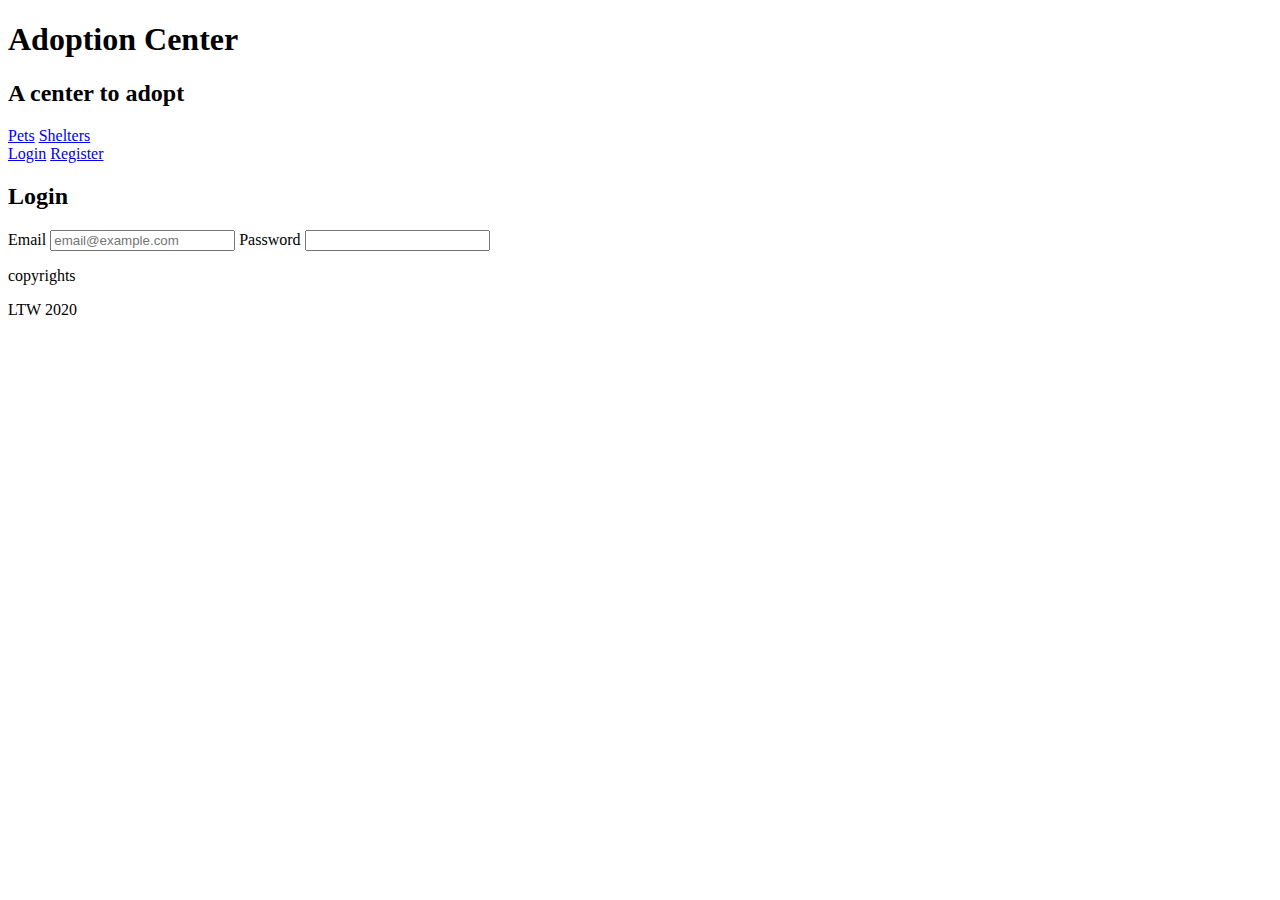
==== login.html @ 162d5607 "falta 3 paginas semelhantes" ====
<!DOCTYPE html>
<html lang="en">
<head>
    <meta charset="UTF-8">
    <meta name="viewport" content="width=device-width, initial-scale=1.0">
    <title>Login</title>
</head>
<body>
    <header>
        <h1>Adoption Center</h1>
        <h2>A center to adopt</h2>
        <nav id="links">
            <a href="#">Pets</a>
            <a href="#">Shelters</a>
        </nav>
        <nav id="signup">
            <a href="#">Login</a>
            <a href="#">Register</a>
        </nav>
    </header>
    <h2>Login</h2>
    <form action="" method="post">
        <label>Email
            <input type="email" name="email" placeholder="email@example.com">
        </label>
        <label>Password
            <input type="password" name="password">
        </label>
        <input hidden type="submit">
    </form>
    <footer>
        <p>copyrights</p>
        <p>LTW 2020</p>
    </footer>
</body>
</html>
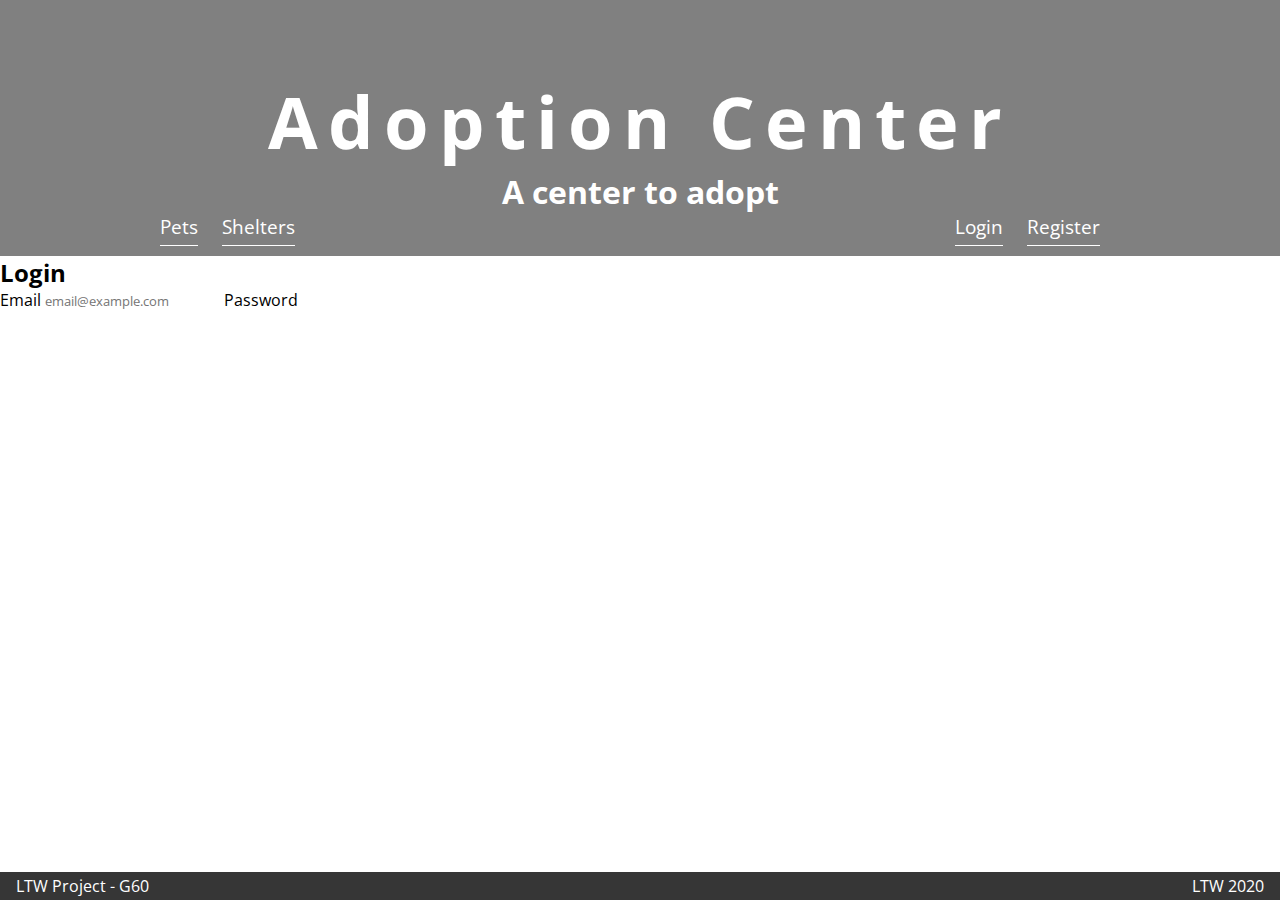
==== commit d0fa7212: "SASS refactoring and common elements style passed on to login and register pages" ====
--- a/login.html
+++ b/login.html
@@ -3,10 +3,12 @@
 <head>
     <meta charset="UTF-8">
     <meta name="viewport" content="width=device-width, initial-scale=1.0">
+    <link href="style/style.css" rel="stylesheet">
+    <link href="https://fonts.googleapis.com/css2?family=Open+Sans&display=swap" rel="stylesheet">
     <title>Login</title>
 </head>
 <body>
-    <header>
+    <header class="header">
         <h1>Adoption Center</h1>
         <h2>A center to adopt</h2>
         <nav id="links">
@@ -18,18 +20,20 @@
             <a href="#">Register</a>
         </nav>
     </header>
-    <h2>Login</h2>
-    <form action="" method="post">
-        <label>Email
-            <input type="email" name="email" placeholder="email@example.com">
-        </label>
-        <label>Password
-            <input type="password" name="password">
-        </label>
-        <input hidden type="submit">
-    </form>
-    <footer>
-        <p>copyrights</p>
+    <div class="content">
+        <h2>Login</h2>
+        <form action="" method="post">
+            <label>Email
+                <input type="email" name="email" placeholder="email@example.com">
+            </label>
+            <label>Password
+                <input type="password" name="password">
+            </label>
+            <input hidden type="submit">
+        </form>
+    </div>
+    <footer class="footer">
+        <p>LTW Project - G60</p>
         <p>LTW 2020</p>
     </footer>
 </body>
--- a/style/style.css
+++ b/style/style.css
@@ -0,0 +1,144 @@
+* {
+  margin: 0;
+  padding: 0;
+  border: 0;
+  background: transparent;
+  text-decoration: none;
+  font-family: "Open Sans", sans-serif;
+}
+
+html, body {
+  height: 100%;
+}
+
+body .header {
+  margin: 0 auto;
+  background-color: grey;
+  background-image: url("https://dogworldkennelclub.co.uk/wp-content/uploads/2017/11/banner-dog-field-2000x580.jpg");
+  background-repeat: no-repeat;
+  background-size: cover;
+  width: 100%;
+  height: 15em;
+  color: white;
+  padding-bottom: 1em;
+}
+body .header h1 {
+  margin: 0 auto;
+  padding-top: 1em;
+  text-align: center;
+  font-size: 450%;
+  letter-spacing: 10px;
+}
+body .header h2 {
+  text-align: center;
+  font-size: 200%;
+}
+body #links {
+  position: relative;
+  float: left;
+  padding-left: 10em;
+}
+body #links a {
+  font-size: 1.2rem;
+  text-decoration: none;
+  color: white;
+  margin-right: 20px;
+  border-bottom: 1px solid white;
+  padding-bottom: 5px;
+  margin-bottom: 1em;
+}
+body #signup {
+  position: relative;
+  float: right;
+  padding-right: 10em;
+}
+body #signup a {
+  font-size: 1.2rem;
+  text-decoration: none;
+  color: white;
+  margin-right: 20px;
+  border-bottom: 1px solid white;
+  padding-bottom: 5px;
+  margin-bottom: 1em;
+}
+body .footer {
+  flex-shrink: 0;
+  background-color: #363636;
+  color: white;
+  padding: 3px 1em;
+}
+body .footer p:first-child {
+  float: left;
+}
+body .footer p:last-child {
+  float: right;
+}
+
+body {
+  display: flex;
+  flex-direction: column;
+}
+body .content {
+  flex: 1 0 auto;
+}
+body #homepage-cards {
+  margin: 1em auto 0;
+  width: 75%;
+  display: grid;
+  grid-template-columns: repeat(3, 1fr);
+  grid-auto-rows: auto;
+  grid-gap: 1rem;
+}
+body #homepage-cards * {
+  text-decoration: none;
+}
+body .card {
+  margin: 0 auto;
+  width: 90%;
+  /* Add shadows to create the "card" effect */
+  box-shadow: 0 4px 8px 0 rgba(0, 0, 0, 0.2);
+  transition: 0.3s;
+  border-radius: 10px;
+  background-color: #a1a1a1;
+}
+body .card a {
+  position: relative;
+  color: black;
+}
+body .card:hover {
+  box-shadow: 0 8px 16px 0 rgba(0, 0, 0, 0.2);
+}
+body .container {
+  padding: 10px 10px;
+}
+body .container p {
+  color: #363636;
+}
+body .card-title {
+  padding: 10px 10px 10px 15px;
+  background-color: #363636;
+  font-size: large;
+  font-weight: bold;
+  color: white;
+  border-radius: 10px 10px 0 0;
+}
+body #shuffle-button {
+  display: flex;
+  justify-content: center;
+  margin-top: 2em;
+}
+body .button {
+  background-color: #363636;
+  border: none;
+  color: white;
+  padding: 15px 32px;
+  text-align: center;
+  text-decoration: none;
+  display: block;
+  font-size: 16px;
+  border-radius: 0.25rem;
+  box-shadow: 0 0 0.5rem rgba(0, 0, 0, 0.3);
+  cursor: pointer;
+}
+
+/*# sourceMappingURL=style.css.map */
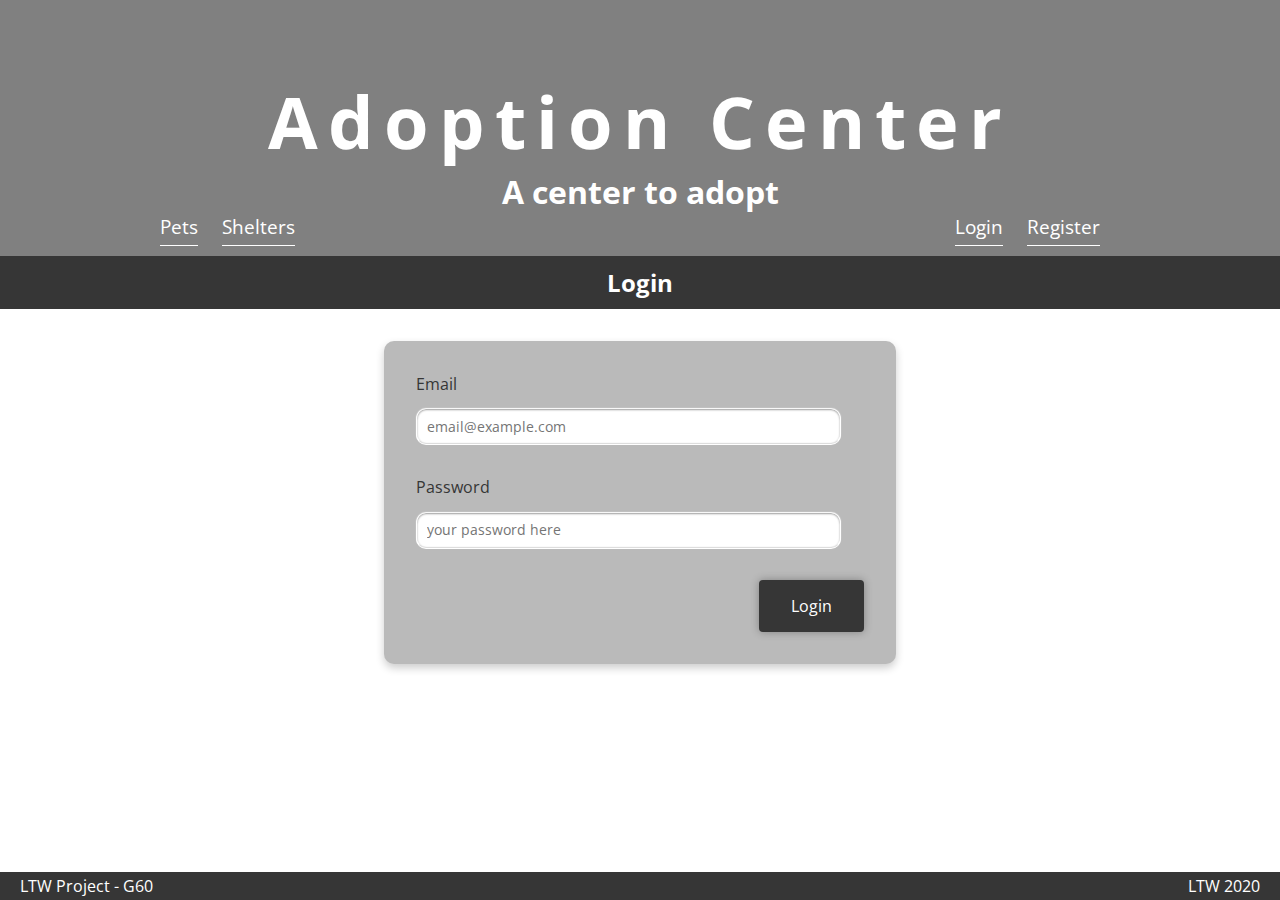
==== commit 6667a0dd: "added shelters list CSS and HTML" ====
--- a/login.html
+++ b/login.html
@@ -9,28 +9,32 @@
 </head>
 <body>
     <header class="header">
-        <h1>Adoption Center</h1>
+        <a href="homepage.html">
+            <h1>Adoption Center</h1>
+        </a>
         <h2>A center to adopt</h2>
         <nav id="links">
-            <a href="#">Pets</a>
-            <a href="#">Shelters</a>
+            <a href="pets_list.html">Pets</a>
+            <a href="shelters_list.html">Shelters</a>
         </nav>
         <nav id="signup">
-            <a href="#">Login</a>
-            <a href="#">Register</a>
+            <a href="login.html">Login</a>
+            <a href="register.html">Register</a>
         </nav>
     </header>
     <div class="content">
-        <h2>Login</h2>
-        <form action="" method="post">
-            <label>Email
-                <input type="email" name="email" placeholder="email@example.com">
-            </label>
-            <label>Password
-                <input type="password" name="password">
-            </label>
-            <input hidden type="submit">
-        </form>
+        <section id="login">
+            <h2>Login</h2>
+            <form action="" method="post">
+                <label>Email
+                    <input type="email" name="email" placeholder="email@example.com">
+                </label>
+                <label>Password
+                    <input type="password" name="password" placeholder="your password here">
+                </label>
+                <input hidden type="submit" class="button" value="Login">
+            </form>
+        </section>
     </div>
     <footer class="footer">
         <p>LTW Project - G60</p>
--- a/style/style.css
+++ b/style/style.css
@@ -1,3 +1,67 @@
+@-webkit-keyframes fadeIn {
+  from {
+    opacity: 0;
+  }
+  to {
+    opacity: 1;
+  }
+}
+@-moz-keyframes fadeIn {
+  from {
+    opacity: 0;
+  }
+  to {
+    opacity: 1;
+  }
+}
+@-ms-keyframes fadeIn {
+  from {
+    opacity: 0;
+  }
+  to {
+    opacity: 1;
+  }
+}
+@keyframes fadeIn {
+  from {
+    opacity: 0;
+  }
+  to {
+    opacity: 1;
+  }
+}
+@-webkit-keyframes scale05 {
+  0% {
+    transform: scale(1);
+  }
+  100% {
+    transform: scale(1.05);
+  }
+}
+@-moz-keyframes scale05 {
+  0% {
+    transform: scale(1);
+  }
+  100% {
+    transform: scale(1.05);
+  }
+}
+@-ms-keyframes scale05 {
+  0% {
+    transform: scale(1);
+  }
+  100% {
+    transform: scale(1.05);
+  }
+}
+@keyframes scale05 {
+  0% {
+    transform: scale(1);
+  }
+  100% {
+    transform: scale(1.05);
+  }
+}
 * {
   margin: 0;
   padding: 0;
@@ -9,9 +73,11 @@
 
 html, body {
   height: 100%;
-}
-
-body .header {
+  position: relative;
+  min-height: 100%;
+}
+
+.header {
   margin: 0 auto;
   background-color: grey;
   background-image: url("https://dogworldkennelclub.co.uk/wp-content/uploads/2017/11/banner-dog-field-2000x580.jpg");
@@ -22,23 +88,27 @@
   color: white;
   padding-bottom: 1em;
 }
-body .header h1 {
+.header a {
+  color: white;
+}
+.header h1 {
   margin: 0 auto;
   padding-top: 1em;
   text-align: center;
   font-size: 450%;
   letter-spacing: 10px;
 }
-body .header h2 {
+.header h2 {
   text-align: center;
   font-size: 200%;
 }
-body #links {
+
+#links, #signup {
   position: relative;
   float: left;
   padding-left: 10em;
 }
-body #links a {
+#links a, #signup a {
   font-size: 1.2rem;
   text-decoration: none;
   color: white;
@@ -47,31 +117,114 @@
   padding-bottom: 5px;
   margin-bottom: 1em;
 }
-body #signup {
-  position: relative;
+
+#signup {
   float: right;
   padding-right: 10em;
 }
-body #signup a {
+
+.footer {
+  flex-shrink: 0;
+  background-color: #363636;
+  color: white;
+  position: absolute;
+  left: 0;
+  bottom: 0;
+  width: 100%;
+  padding: 3px 0;
+}
+.footer p:first-child {
+  margin-left: 20px;
+  float: left;
+}
+.footer p:last-child {
+  margin-right: 20px;
+  float: right;
+}
+
+.button {
+  background-color: #363636;
+  border: none;
+  color: white;
+  padding: 15px 32px;
+  text-align: center;
+  text-decoration: none;
+  display: block;
+  font-size: 16px;
+  border-radius: 0.25rem;
+  box-shadow: 0 0 0.5rem rgba(0, 0, 0, 0.3);
+  cursor: pointer;
+}
+
+.button:hover {
+  -webkit-animation: scale05 0.2s forwards;
+}
+
+.navigation_bar {
+  background-color: #363636;
+  width: 100%;
+}
+.navigation_bar a {
+  color: white;
+  padding: 10px;
+  font-size: 150%;
+  float: left;
+}
+.navigation_bar #links, .navigation_bar #signup {
+  padding: 10px;
+  margin-left: 10%;
+}
+.navigation_bar #links a, .navigation_bar #signup a {
+  padding: 0 0 5px;
+  margin-bottom: 0;
+}
+.navigation_bar #signup {
+  padding: 10px;
+}
+.navigation_bar #signup a {
+  padding: 0 0 5px;
+  float: right;
+  margin-bottom: 0;
+}
+
+hr {
+  display: block;
+  height: 1px;
+  border: 0;
+  border-top: 1px solid #ccc;
+  margin: 1em 0;
+  padding: 0;
+}
+
+.navigation_bar {
+  background-color: #363636;
+  width: 100%;
+}
+.navigation_bar a {
+  color: white;
+  padding: 10px;
   font-size: 1.2rem;
-  text-decoration: none;
-  color: white;
-  margin-right: 20px;
-  border-bottom: 1px solid white;
-  padding-bottom: 5px;
-  margin-bottom: 1em;
-}
-body .footer {
-  flex-shrink: 0;
-  background-color: #363636;
-  color: white;
-  padding: 3px 1em;
-}
-body .footer p:first-child {
   float: left;
 }
-body .footer p:last-child {
+.navigation_bar #links, .navigation_bar #signup {
+  padding: 10px;
+  margin-left: 10%;
+}
+.navigation_bar #links a, .navigation_bar #signup a {
+  padding: 0px;
+  margin-bottom: 0px;
+}
+.navigation_bar #signup {
+  padding: 10px;
+}
+.navigation_bar #signup a {
+  padding: 0px;
   float: right;
+  margin-bottom: 0px;
+}
+
+.page-content {
+  padding: 2em;
 }
 
 body {
@@ -107,6 +260,7 @@
 }
 body .card:hover {
   box-shadow: 0 8px 16px 0 rgba(0, 0, 0, 0.2);
+  -webkit-animation: scale05 0.2s forwards;
 }
 body .container {
   padding: 10px 10px;
@@ -125,20 +279,662 @@
 body #shuffle-button {
   display: flex;
   justify-content: center;
-  margin-top: 2em;
-}
-body .button {
-  background-color: #363636;
+  margin: 2em auto;
+}
+
+#login h2, #register h2 {
+  background-color: #363636;
+  text-align: center;
+  width: 100%;
+  padding: 10px 0;
+  font-size: 150%;
+  color: white;
+}
+#login form, #register form {
+  width: 30em;
+  background-color: #bababa;
+  box-shadow: 0 4px 8px 0 rgba(0, 0, 0, 0.2);
+  border-radius: 10px;
+  transition: 0.3s;
+  color: #363636;
+  margin: 2em auto;
+  padding: 1em;
+}
+#login label, #register label {
+  padding: 1em;
+  display: block;
+}
+#login input[type=email], #login input[type=password], #register input[type=email], #register input[type=password] {
+  height: 34px;
+  border-radius: 10px;
+  border: 1px solid transparent;
+  border-top: none;
+  border-bottom: 1px solid #DDD;
+  box-shadow: inset 0 1px 2px rgba(0, 0, 0, 0.39), 0 -1px 1px #FFF, 0 1px 0 #FFF;
+  display: block;
+  padding: 0 10px;
+  background-color: white;
+  color: black;
+  -moz-appearance: none;
+  appearance: none;
+  margin-top: 1em;
+  width: 90%;
+  font-size: 0.9em;
+}
+#login input[type=submit], #register input[type=submit] {
+  width: auto;
+  background-color: #363636;
+  color: white;
   border: none;
-  color: white;
-  padding: 15px 32px;
+  margin: 1em 1em 1em auto;
+}
+#login input:focus, #register input:focus {
+  outline: none;
+  border-bottom: 1px solid #046dd5;
+}
+
+.search {
+  background-image: url("https://dogworldkennelclub.co.uk/wp-content/uploads/2017/11/banner-dog-field-2000x580.jpg");
+  width: 100%;
+  margin: 0 auto;
+}
+.search form {
+  display: grid;
+  height: 12em;
+  grid-template-columns: repeat(7, 1fr);
+  grid-template-rows: 1fr 1fr;
+  justify-content: center;
+  align-items: center;
+}
+.search form #search-wrap {
+  width: 100%;
+  grid-row: 1;
+  grid-column: 3/6;
+}
+.search form #search-wrap #search {
+  width: 100%;
+  position: relative;
+  display: flex;
+}
+.search form #search-wrap #search input {
+  width: 100%;
+  background-color: white;
+  border-right: none;
+  padding: 0 1em;
+  height: 36px;
+  border-radius: 5px 0 0 5px;
+  outline: none;
+  color: #363636;
+}
+.search form #search-wrap #search button {
+  width: 40px;
+  height: 36px;
+  background: #363636;
   text-align: center;
+  color: #fff;
+  border-radius: 0 5px 5px 0;
+  cursor: pointer;
+  font-size: 20px;
+}
+.search form #search-wrap #search button:hover {
+  -webkit-animation: scale05 0.2s forwards;
+}
+.search form select[name=category] {
+  grid-row: 2;
+  grid-column: 2;
+}
+.search form select[name=gender] {
+  grid-row: 2;
+  grid-column: 3;
+}
+.search form select[name=color] {
+  grid-row: 2;
+  grid-column: 4;
+}
+.search form select[name=age] {
+  grid-row: 2;
+  grid-column: 5;
+}
+.search form label {
+  grid-row: 2;
+  grid-column: 6;
+}
+.search form select {
+  width: 80%;
+  margin: 0 auto;
+  border: 3px solid #363636;
+  padding: 1em;
+  background-color: #363636;
+  border-radius: 7px;
+  color: white;
+}
+.search form label {
+  width: 65%;
+  margin: 0 auto;
+  padding: 1em;
+  background-color: #363636;
+  border-radius: 7px;
+  color: white;
+}
+.search form #favorites {
+  opacity: 0;
+  width: 0;
+  height: 0;
+}
+
+.pets-list, .shelters-list {
+  padding: 1em;
+  width: 80%;
+  margin: 0 auto;
+}
+.pets-list hr, .shelters-list hr {
+  margin: 0 auto;
+  width: 80%;
+}
+.pets-list .pet-card, .shelters-list .pet-card, .pets-list .shelter-card, .shelters-list .shelter-card {
+  padding: 1em;
+  margin: 0 auto;
+  display: grid;
+  grid-template-columns: 1fr 3fr 1fr;
+  grid-column-gap: 1em;
+  grid-template-rows: 1fr;
+  grid-template-areas: "image info links";
+  -webkit-animation: fadeIn  2s forwards;
+}
+.pets-list .pet-card .pet-image, .shelters-list .pet-card .pet-image, .pets-list .shelter-card .pet-image, .shelters-list .shelter-card .pet-image, .pets-list .pet-card .shelter-image, .shelters-list .pet-card .shelter-image, .pets-list .shelter-card .shelter-image, .shelters-list .shelter-card .shelter-image {
+  grid-area: image;
+}
+.pets-list .pet-card .pet-image img, .shelters-list .pet-card .pet-image img, .pets-list .shelter-card .pet-image img, .shelters-list .shelter-card .pet-image img, .pets-list .pet-card .shelter-image img, .shelters-list .pet-card .shelter-image img, .pets-list .shelter-card .shelter-image img, .shelters-list .shelter-card .shelter-image img {
+  border-radius: 10px;
+}
+.pets-list .pet-card .pet-image img:hover, .shelters-list .pet-card .pet-image img:hover, .pets-list .shelter-card .pet-image img:hover, .shelters-list .shelter-card .pet-image img:hover, .pets-list .pet-card .shelter-image img:hover, .shelters-list .pet-card .shelter-image img:hover, .pets-list .shelter-card .shelter-image img:hover, .shelters-list .shelter-card .shelter-image img:hover {
+  box-shadow: 0 8px 16px 0 rgba(0, 0, 0, 0.2);
+  transition: box-shadow 0.3s;
+}
+.pets-list .pet-card .pet-information, .shelters-list .pet-card .pet-information, .pets-list .shelter-card .pet-information, .shelters-list .shelter-card .pet-information {
+  grid-area: info;
+}
+.pets-list .pet-card .pet-information h1, .shelters-list .pet-card .pet-information h1, .pets-list .shelter-card .pet-information h1, .shelters-list .shelter-card .pet-information h1 {
+  font-size: 250%;
+}
+.pets-list .pet-card .pet-information .pet-details > *, .shelters-list .pet-card .pet-information .pet-details > *, .pets-list .shelter-card .pet-information .pet-details > *, .shelters-list .shelter-card .pet-information .pet-details > * {
+  margin-right: 40px;
+}
+.pets-list .pet-card .pet-information .pet-proposals, .shelters-list .pet-card .pet-information .pet-proposals, .pets-list .shelter-card .pet-information .pet-proposals, .shelters-list .shelter-card .pet-information .pet-proposals {
+  margin-top: 3em;
+  font-size: 1.2rem;
+}
+.pets-list .pet-card .pet-links, .shelters-list .pet-card .pet-links, .pets-list .shelter-card .pet-links, .shelters-list .shelter-card .pet-links, .pets-list .pet-card .shelter-link, .shelters-list .pet-card .shelter-link, .pets-list .shelter-card .shelter-link, .shelters-list .shelter-card .shelter-link {
+  grid-area: links;
+  grid-template-rows: repeat(3, 1fr);
+  display: grid;
+  text-align: center;
+  margin: auto;
+}
+.pets-list .pet-card .pet-links a, .shelters-list .pet-card .pet-links a, .pets-list .shelter-card .pet-links a, .shelters-list .shelter-card .pet-links a, .pets-list .pet-card .shelter-link a, .shelters-list .pet-card .shelter-link a, .pets-list .shelter-card .shelter-link a, .shelters-list .shelter-card .shelter-link a {
+  margin: 5px auto;
+  padding: 10px;
+  width: 100%;
+  transition-property: padding-bottom;
+  transition-duration: 0.5s;
+}
+.pets-list .pet-card .pet-links a:hover, .shelters-list .pet-card .pet-links a:hover, .pets-list .shelter-card .pet-links a:hover, .shelters-list .shelter-card .pet-links a:hover, .pets-list .pet-card .shelter-link a:hover, .shelters-list .pet-card .shelter-link a:hover, .pets-list .shelter-card .shelter-link a:hover, .shelters-list .shelter-card .shelter-link a:hover {
+  box-shadow: 0 8px 16px 0 rgba(0, 0, 0, 0.2);
+  transition: box-shadow 0.3s;
+  -webkit-animation: scale05 0.5s forwards;
+}
+
+body {
+  height: auto;
+}
+body a {
+  color: white;
   text-decoration: none;
-  display: block;
-  font-size: 16px;
-  border-radius: 0.25rem;
-  box-shadow: 0 0 0.5rem rgba(0, 0, 0, 0.3);
+}
+body .banner {
+  position: relative;
+  margin: 0 auto;
+  background-repeat: no-repeat;
+  background-size: cover;
+  background-position-y: -200px;
+  width: 100%;
+  height: 15vw;
+}
+body .banner a {
+  font-size: 250%;
+  color: white;
+  position: absolute;
+  bottom: 0;
+  right: 0;
+  margin-right: 30px;
+  margin-bottom: 10px;
+  text-shadow: 5px 3px 5px #000000;
+}
+body .shelter_profile {
+  margin-top: 10px;
+  margin-bottom: 27px;
+  grid-template-rows: 10vw auto;
+  grid-template-columns: 19% 15% 15% 15% 36%;
+  background-color: white;
+  display: grid;
+  grid-template-areas: "profile about location contact adopted" "adopt adopt adopt adopt adopted";
+}
+body .shelter_profile img {
+  width: 10vw;
+  border-radius: 15px;
+  float: left;
+  margin-right: 10px;
+}
+body .shelter_profile .title {
+  padding: 18px 0px 0px 25px;
+  font-size: 25px;
+  font-weight: bold;
+  color: white;
+}
+body .shelter_profile .profile_pic {
+  grid-area: profile;
+}
+body .shelter_profile .profile_pic img {
+  top: 13vw;
+  width: 15%;
+  position: absolute;
+  left: 25px;
+  z-index: 1;
+  border-radius: 15px;
+}
+body .shelter_profile #about_me, body .shelter_profile #location, body .shelter_profile #contact {
+  display: flex;
+  border-radius: 15px;
+  background-color: grey;
+  margin: 8% 12%;
+  justify-content: center;
+}
+body .shelter_profile #about_me a, body .shelter_profile #location a, body .shelter_profile #contact a {
+  padding: 10%;
+  font-size: 1.5vw;
+}
+body .shelter_profile #about_me a i, body .shelter_profile #location a i, body .shelter_profile #contact a i {
+  display: flex;
+  font-size: 3.5vw;
+  justify-content: center;
+}
+body .shelter_profile #about_me {
+  grid-area: about;
+}
+body .shelter_profile #location {
+  grid-area: location;
+}
+body .shelter_profile #contact {
+  grid-area: contact;
+}
+body .shelter_profile #about_me:hover, body .shelter_profile #location:hover, body .shelter_profile #contact:hover {
+  box-shadow: 0 8px 16px 0 rgba(0, 0, 0, 0.2);
   cursor: pointer;
+  -webkit-animation: scale05 0.2s forwards;
+}
+body .shelter_profile .container-dog {
+  padding: 0;
+  width: 28vw;
+  text-align: justify;
+}
+body .shelter_profile h4 {
+  font-size: 130%;
+  margin-bottom: 10px;
+}
+body .shelter_profile p {
+  color: white;
+}
+body .shelter_profile .shelter_adopted {
+  grid-area: adopted;
+  border-radius: 15px;
+  background-color: grey;
+  margin: 3% 3% 5% 3%;
+}
+body .shelter_profile .shelter_adopted .adopted-card {
+  display: flex;
+  padding: 15px;
+  background-color: #363636;
+  border-radius: 15px;
+  width: 85%;
+  margin: 15px auto;
+}
+body .shelter_profile .shelter_adopted .adopted-card:hover {
+  box-shadow: 0 8px 16px 0 rgba(0, 0, 0, 0.2);
+  cursor: pointer;
+  -webkit-animation: scale05 0.2s forwards;
+}
+body .shelter_profile .shelter_adoption {
+  grid-area: adopt;
+  border-radius: 15px;
+  background-color: grey;
+  margin: 3% 3%;
+}
+body .shelter_profile .shelter_adoption .adoption-card {
+  display: flex;
+  padding: 15px;
+  background-color: #363636;
+  border-radius: 15px;
+  width: 90%;
+  margin: 15px auto;
+}
+body .shelter_profile .shelter_adoption .adoption-card:hover {
+  box-shadow: 0 8px 16px 0 rgba(0, 0, 0, 0.2);
+  cursor: pointer;
+  -webkit-animation: scale05 0.2s forwards;
+}
+
+#pet-profile .pet-bio {
+  display: grid;
+  grid-template-columns: 200px 3fr 200px;
+  grid-gap: 10px;
+}
+#pet-profile .pet-bio #pet-image {
+  grid-column: 1;
+  border-radius: 10px 0 0 10px;
+  justify-self: end;
+  width: 100%;
+  height: 100%;
+  background-image: url("https://picsum.photos/200");
+  background-size: cover;
+  box-shadow: 0 8px 16px 0 rgba(0, 0, 0, 0.3);
+}
+#pet-profile .pet-bio #owner-info {
+  grid-column: 3;
+  position: relative;
+}
+#pet-profile .pet-bio #owner-info .img {
+  border-radius: 10px;
+  width: 100%;
+  height: 100%;
+  background-image: url("https://picsum.photos/200");
+  background-size: cover;
+}
+#pet-profile .pet-bio #owner-info p {
+  padding: 5px;
+  border-radius: 5px;
+  background-color: #363636;
+  position: absolute;
+  bottom: 8px;
+  left: 8px;
+  color: white;
+}
+#pet-profile .pet-bio #owner-info:hover {
+  -webkit-animation: scale05 0.2s forwards;
+}
+#pet-profile .pet-bio .pet-info {
+  grid-column: 2;
+  height: 100%;
+  margin-left: -10px;
+  display: grid;
+  background-color: #363636;
+  color: white;
+  border-radius: 0 10px 10px 0;
+  grid-template-rows: auto auto auto;
+  grid-template-areas: "description" "details" "name";
+  box-shadow: 0 8px 16px 0 rgba(0, 0, 0, 0.3);
+}
+#pet-profile .pet-bio .pet-info #title {
+  grid-area: name;
+  padding: 1em;
+}
+#pet-profile .pet-bio .pet-info #title span, #pet-profile .pet-bio .pet-info #title h2 {
+  display: inline-block;
+  margin-right: 1em;
+}
+#pet-profile .pet-bio .pet-info #title h2 {
+  font-size: 150%;
+}
+#pet-profile .pet-bio .pet-info #title span {
+  background-color: red;
+  border-radius: 20px;
+  padding: 0 10px;
+}
+#pet-profile .pet-bio .pet-info #pet-details {
+  grid-area: details;
+  padding: 1em;
+}
+#pet-profile .pet-bio .pet-info #pet-details > * {
+  margin-right: 40px;
+}
+#pet-profile .pet-bio .pet-info p {
+  grid-area: description;
+  padding: 1em;
+}
+#pet-profile #options {
+  margin-top: 1em;
+  padding: 1em;
+  background-color: #bababa;
+  border-radius: 10px;
+}
+#pet-profile #options .buttons {
+  text-align: center;
+}
+#pet-profile #options .buttons a {
+  display: inline-block;
+  margin-right: 10px;
+  margin-top: 10px;
+  width: 30%;
+}
+#pet-profile #proposals {
+  margin-top: 1em;
+  padding: 1em;
+  background-color: #bababa;
+  border-radius: 10px;
+}
+#pet-profile #proposals h2 {
+  margin-bottom: 1em;
+}
+#pet-profile #proposals .grid-list {
+  display: grid;
+  grid-template-columns: 1fr 1fr;
+  grid-gap: 1em;
+}
+#pet-profile #proposals .grid-list .adoption-proposal {
+  padding: 1em;
+  background-color: #363636;
+  border-radius: 10px;
+  box-shadow: 0 8px 16px 0 rgba(0, 0, 0, 0.3);
+  display: grid;
+  grid-template-columns: 40% 60%;
+  grid-template-rows: 4fr 1fr;
+  grid-column-gap: 1em;
+}
+#pet-profile #proposals .grid-list .adoption-proposal .img {
+  border-radius: 10px 10px 0 0;
+  width: 100%;
+  background-image: url("https://picsum.photos/200");
+  background-size: cover;
+  grid-row: 1;
+  grid-column: 1;
+}
+#pet-profile #proposals .grid-list .adoption-proposal h3 {
+  text-align: center;
+  margin: 0;
+  padding: 10px;
+  border-radius: 0 0 10px 10px;
+  background-color: #a1a1a1;
+  color: black;
+  grid-row: 2;
+  grid-column: 1;
+}
+#pet-profile #proposals .grid-list .adoption-proposal .user-details {
+  color: white;
+  margin-right: 15px;
+  margin-bottom: 0;
+  height: auto;
+  grid-row: 1/3;
+  grid-column: 2;
+  display: grid;
+  grid-template-rows: 2fr 1fr 2fr;
+}
+#pet-profile #proposals .grid-list .adoption-proposal .user-details .button {
+  font-size: 1.2rem;
+  align-self: flex-end;
+  color: black;
+  font-weight: bold;
+  background-color: #a1a1a1;
+}
+#pet-profile #proposals .grid-list .adoption-proposal .user-details small {
+  text-align: right;
+}
+
+body .user_profile {
+  margin-top: 10px;
+  margin-bottom: 27px;
+  grid-template-columns: 19% 15% 15% 15% 36%;
+  background-color: white;
+  display: grid;
+  align-items: flex-start;
+  grid-template-areas: "profile about favorites contact colaborations" "pets pets pets pets colaborations" "pets pets pets pets activity";
+}
+body .user_profile img {
+  width: 7vw;
+  border-radius: 15px;
+  float: left;
+  margin-right: 10px;
+}
+body .user_profile .title {
+  padding: 15px 0px 0px 25px;
+  font-size: 25px;
+  font-weight: bold;
+  color: white;
+}
+body .user_profile .profile_pic {
+  grid-area: profile;
+}
+body .user_profile .profile_pic img {
+  top: 13vw;
+  width: 15%;
+  position: absolute;
+  left: 25px;
+  z-index: 1;
+  border-radius: 15px;
+}
+body .user_profile #about_me, body .user_profile #favorites, body .user_profile #contact {
+  display: flex;
+  border-radius: 15px;
+  background-color: grey;
+  margin: 8% 12%;
+  justify-content: center;
+}
+body .user_profile #about_me a, body .user_profile #favorites a, body .user_profile #contact a {
+  padding: 10%;
+  font-size: 1.5vw;
+}
+body .user_profile #about_me a i, body .user_profile #favorites a i, body .user_profile #contact a i {
+  display: flex;
+  font-size: 3.5vw;
+  justify-content: center;
+}
+body .user_profile #about_me:hover, body .user_profile #favorites:hover, body .user_profile #contact:hover {
+  box-shadow: 0 8px 16px 0 rgba(0, 0, 0, 0.2);
+  cursor: pointer;
+  -webkit-animation: scale05 0.2s forwards;
+}
+body .user_profile #about_me {
+  grid-area: about;
+}
+body .user_profile #favorites {
+  grid-area: favorites;
+}
+body .user_profile #contact {
+  grid-area: contact;
+}
+body .user_profile #favorites > label {
+  padding: 10%;
+  font-size: 4vw;
+  color: white;
+}
+body .user_profile #favorites > label i {
+  display: flex;
+  font-size: 3.5vw;
+  justify-content: center;
+}
+body .user_profile #favorites > label span {
+  display: flex;
+  font-size: 1.5vw;
+  justify-content: center;
+}
+body .user_profile #favorites > label input {
+  display: none;
+}
+body .user_profile .colaborations {
+  grid-area: colaborations;
+  border-radius: 15px;
+  background-color: grey;
+  margin: 3% 3%;
+}
+body .user_profile .colaborations #colaboration_imgs {
+  padding: 10px;
+  display: flex;
+  flex-wrap: wrap;
+  align-content: flex-start;
+}
+body .user_profile .colaborations #colaboration_imgs a {
+  padding: 1%;
+  flex-basis: 14.5%;
+}
+body .user_profile .colaborations #colaboration_imgs a img {
+  width: 100%;
+}
+body .user_profile .colaborations #colaboration_imgs a img:hover {
+  -webkit-animation: scale05 0.2s forwards;
+}
+body .user_profile .user_pets {
+  grid-area: pets;
+  border-radius: 15px;
+  background-color: grey;
+  margin: 2% 3% 2% 3%;
+}
+body .user_profile .user_pets .pet {
+  display: flex;
+  padding: 15px;
+  background-color: #363636;
+  border-radius: 15px;
+  width: 90%;
+  margin: 15px auto;
+}
+body .user_profile .user_pets .pet .container-dog {
+  padding: 0;
+  width: 51vw;
+  text-align: justify;
+}
+body .user_profile .user_pets .pet:hover {
+  box-shadow: 0 8px 16px 0 rgba(0, 0, 0, 0.2);
+  cursor: pointer;
+  -webkit-animation: scale05 0.2s forwards;
+}
+body .user_profile .user_activity {
+  grid-area: activity;
+  border-radius: 15px;
+  background-color: grey;
+  margin: 3% 3%;
+}
+body .user_profile .user_activity .activity-card {
+  display: flex;
+  padding: 15px;
+  background-color: #363636;
+  border-radius: 15px;
+  width: 85%;
+  margin: 15px auto;
+}
+body .user_profile .user_activity .activity-card .container-activity {
+  padding: 0;
+  width: 28vw;
+  text-align: justify;
+}
+body .user_profile .user_activity .activity-card:hover {
+  box-shadow: 0 8px 16px 0 rgba(0, 0, 0, 0.2);
+  cursor: pointer;
+  -webkit-animation: scale05 0.2s forwards;
+}
+
+.shelters-list {
+  width: 50%;
+}
+
+.shelter-link a {
+  grid-row: 2;
 }
 
 /*# sourceMappingURL=style.css.map */
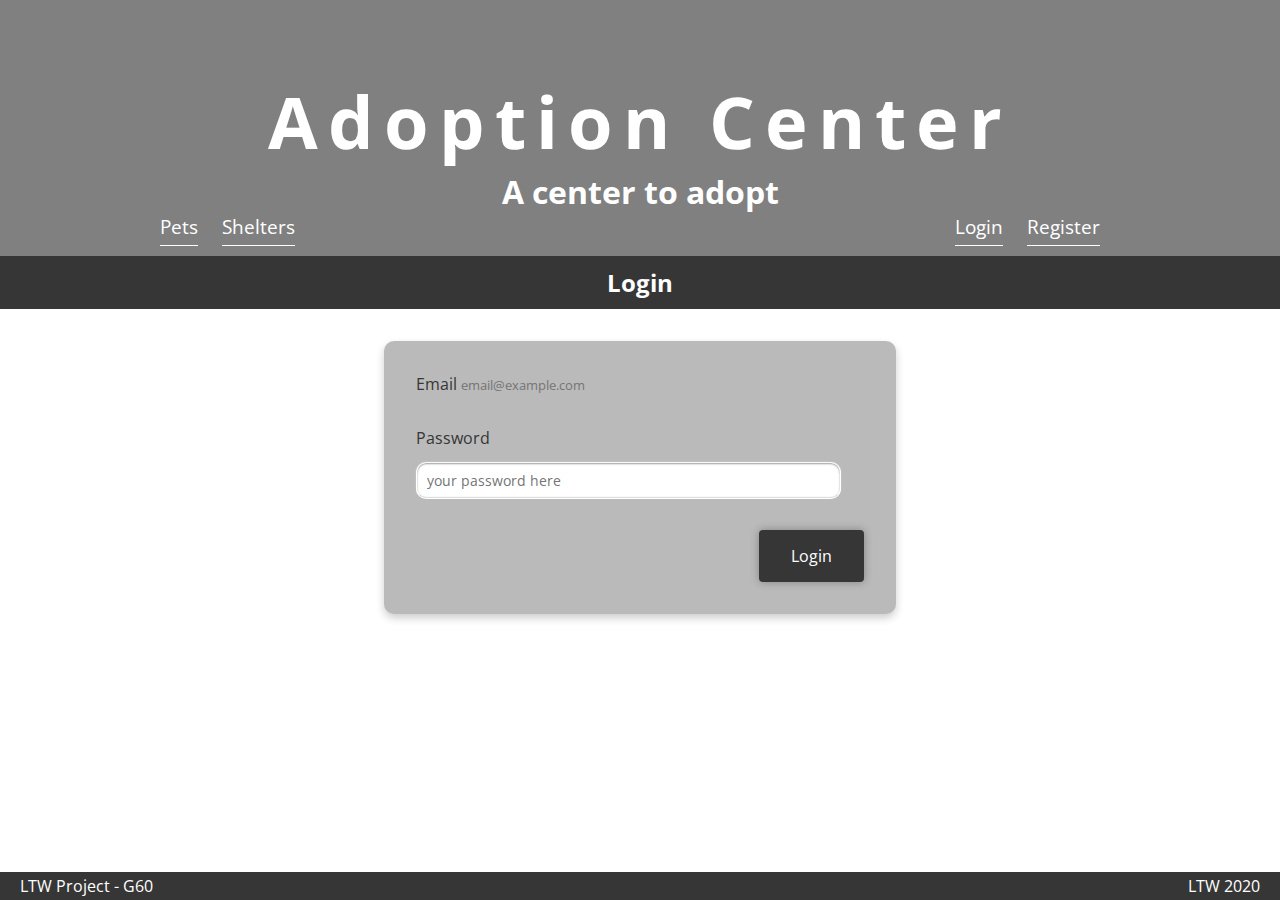
==== commit 406dc35c: "Merge pull request #10 from FEUP-LTW/html-to-php" ====
--- a/login.html
+++ b/login.html
@@ -9,16 +9,16 @@
 </head>
 <body>
     <header class="header">
-        <a href="homepage.html">
+        <a href="homepage.php">
             <h1>Adoption Center</h1>
         </a>
         <h2>A center to adopt</h2>
         <nav id="links">
-            <a href="pets_list.html">Pets</a>
-            <a href="shelters_list.html">Shelters</a>
+            <a href="pets_list.php">Pets</a>
+            <a href="shelters_list.php">Shelters</a>
         </nav>
         <nav id="signup">
-            <a href="login.html">Login</a>
+            <a href="login.php">Login</a>
             <a href="register.html">Register</a>
         </nav>
     </header>
--- a/style/style.css
+++ b/style/style.css
@@ -160,33 +160,6 @@
   -webkit-animation: scale05 0.2s forwards;
 }
 
-.navigation_bar {
-  background-color: #363636;
-  width: 100%;
-}
-.navigation_bar a {
-  color: white;
-  padding: 10px;
-  font-size: 150%;
-  float: left;
-}
-.navigation_bar #links, .navigation_bar #signup {
-  padding: 10px;
-  margin-left: 10%;
-}
-.navigation_bar #links a, .navigation_bar #signup a {
-  padding: 0 0 5px;
-  margin-bottom: 0;
-}
-.navigation_bar #signup {
-  padding: 10px;
-}
-.navigation_bar #signup a {
-  padding: 0 0 5px;
-  float: right;
-  margin-bottom: 0;
-}
-
 hr {
   display: block;
   height: 1px;
@@ -216,11 +189,11 @@
 }
 .navigation_bar #signup {
   padding: 10px;
+  float: right;
 }
 .navigation_bar #signup a {
-  padding: 0px;
-  float: right;
-  margin-bottom: 0px;
+  padding: 0;
+  margin-bottom: 0;
 }
 
 .page-content {
@@ -304,7 +277,7 @@
   padding: 1em;
   display: block;
 }
-#login input[type=email], #login input[type=password], #register input[type=email], #register input[type=password] {
+#login input[type=text], #login input[type=password], #register input[type=text], #register input[type=password] {
   height: 34px;
   border-radius: 10px;
   border: 1px solid transparent;
